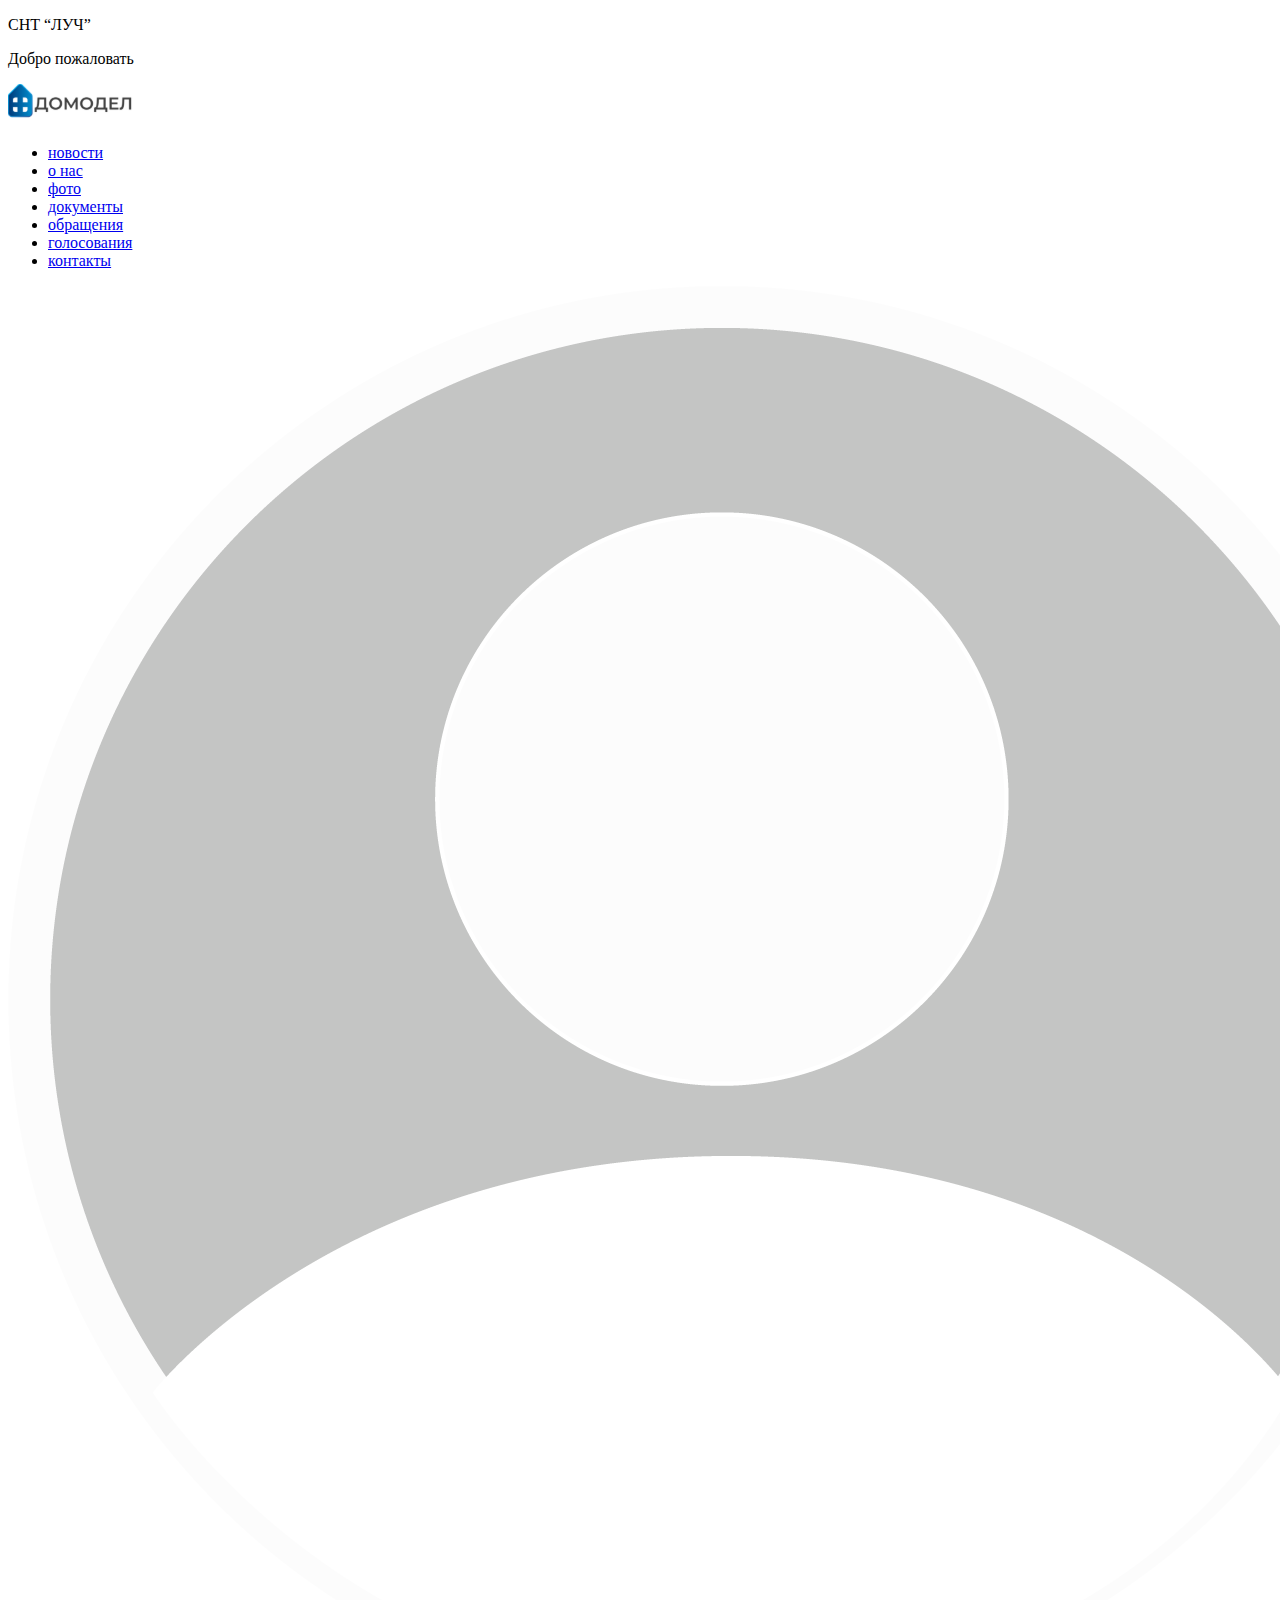
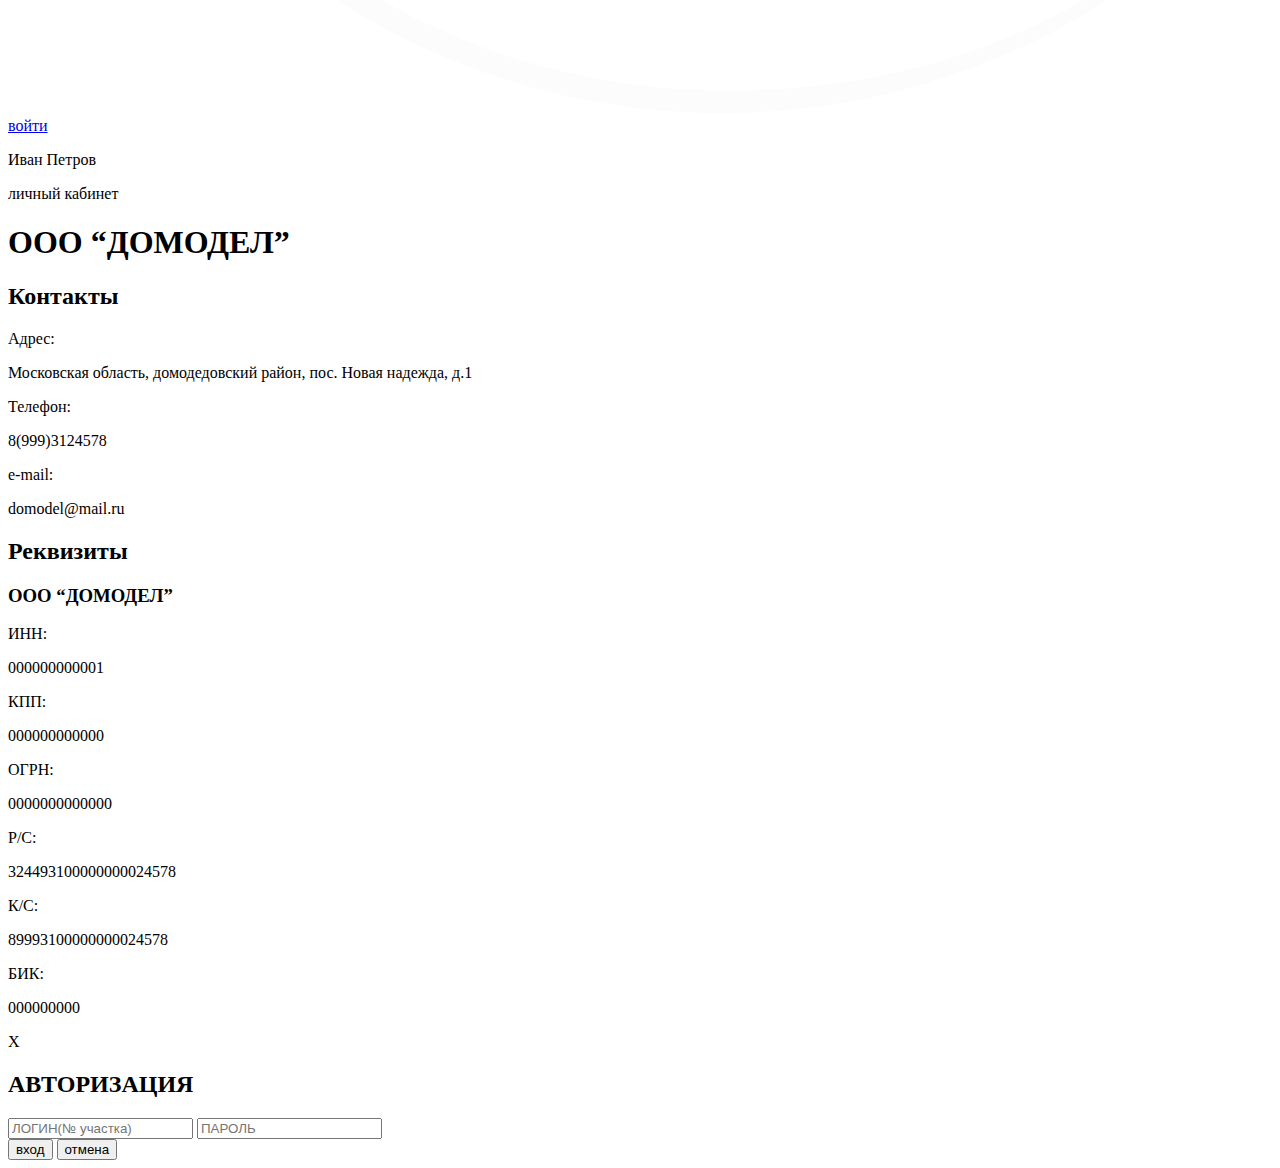
==== contacts.html @ 2eefc684 "оптимизация для таймлиф в процессе, поломали форму входа. страницы фото и контакты не отредактирован" ====
<!DOCTYPE html>
<html lang="en" xmlns:th="http://www.thymeleaf.org" xmlns:sec="http://www.thymeleaf.org/extras/spring-security">
<head>
    <meta charset="UTF-8">
	<link rel="stylesheet" th:href="@{/css/styles.css}" />
	<link href="https://fonts.googleapis.com/css2?family=Montserrat:wght@400;700;900&display=swap" rel="stylesheet">
    <title>Domodel</title>
</head>
<body>
	<div class="wrapper">
		<div class="top">
		<header>
			<div class="container r-flex">
				<div class="header_left">
					<p class="logo_text">
						СНТ “ЛУЧ”
					</p>
					<p class="welcom">
						Добро пожаловать
					</p>
					<a href="#">
						<svg width="135" height="40" viewBox="0 0 135 40" fill="none" xmlns="http://www.w3.org/2000/svg" xmlns:xlink="http://www.w3.org/1999/xlink">
							<rect width="135" height="40" fill="url(#pattern0)"/>
							<defs>
								<pattern id="pattern0" patternContentUnits="objectBoundingBox" width="1" height="1">
									<use xlink:href="#image0" transform="translate(-0.000172426) scale(0.000551762 0.0018622)"/>
								</pattern>
								<image id="image0" width="1813" height="537" xlink:href="[data-uri]"/>
							</defs>
						</svg>
					</a>
				</div>
				<div class="header_center r-flex">
					<nav >
						<ul class="menu r-flex">
							<li >
								<a href="#">
									новости
								</a>
							</li>
							<li>
								<a href="#">
									о нас
								</a>
							</li>
							<li>
								<a href="#">
									фото
								</a>
							</li>
							<li>
								<a href="#">
									документы
								</a>
							</li>
							<li>
								<a href="#">
									обращения
								</a>
							</li>
							<li>
								<a href="#">
									голосования
								</a>
							</li>
							<li>
								<a href="#">
									контакты
								</a>
							</li>
						</ul>
					</nav>
				</div>
				<div class="header_right">
					<img src="../img/home_page/avatar.png" alt="avatar"></img>
					<div class="notlogged">
						<a href="#openModal">
							войти
						</a>
					</div>
					<div class="logged">
						<p>
							Иван Петров
						</p>
						<p>
							личный кабинет
						</p>
					</div>
				</div>
			</div>
		</header><!--header-->
		<main >
			<div class="container">
				<div class="about_container">
					<h1>
						ООО “ДОМОДЕЛ”
					</h1>
					<section class="contacts_section">
						<h2 class="contact_header">
							Контакты
						</h2>
						<article>
							<div class="contact_address r-flex">
								<p>
									Адрес:
								</p>
								<p>
									Московская область, домодедовский район, пос. Новая надежда, д.1 
								</p>
							</div>
						</article>
						<article>
							<div class="contact_phone r-flex">
								<p>
									Телефон:
								</p>
								<p>
									8(999)3124578 
								</p>
							</div>
						</article>
						<article>
							<div class="contact_mail r-flex">
								<p>
									e-mail:
								</p>
								<p>
									domodel@mail.ru
								</p>
							</div>
						</article>
					</section>
					<section class="requisites_section">
						<h2 class="requisites_header">
							Реквизиты
						</h2>
						<article>
							<h3 class="company_name">
								ООО “ДОМОДЕЛ”
							</h3>
							<div class="requisites_details  r-flex">
								
								<p class="inn">
									ИНН:
								</p>
								<p>
									000000000001
								</p>
							</div>
						</article>
						<article>
							<div class="requisites_details  r-flex">
								
								<p class="kpp">
									КПП:
								</p>
								<p>
									000000000000
								</p>
							</div>
						</article>
						<article>
							<div class="requisites_details  r-flex">
								
								<p class="ogrn">
									ОГРН:
								</p>
								<p>
									0000000000000
								</p>
							</div>
						</article>
						<article>
							<div class="requisites_details  r-flex">
								
								<p class="account">
									Р/С:
								</p>
								<p>
									324493100000000024578
								</p>
							</div>
						</article>
						<article>
							<div class="requisites_details  r-flex">
								
								<p class="kc">
									К/С:
								</p>
								<p>
									89993100000000024578 
								</p>
							</div>
						</article>
						<article>
							<div class="requisites_details r-flex">
								
								<p class="bic">
									БИК:
								</p>
								<p>
									000000000
								</p>
							</div>
						</article>
					</section>
				</div><!--foto_container-->
			</div><!--container-->
		</main> <!--main-->
		<div id="openModal" class="modal">
			<div class="r-flex">
				<p class="modal_close">
					X
				</p>
				<h2>
					АВТОРИЗАЦИЯ
				</h2>
				<form name="login" id="login" action="#" method="post" class="r-flex">
					<input type="text" name="username" placeholder="ЛОГИН(№ участка)"/>
					<input type="password" name="username" placeholder="ПАРОЛЬ"/>
					<div class="login_controls r-flex">
						<input type="submit" name="submit" value="вход"></input>
						<input type="button" name="cancel" value="отмена"></input>
					</div>
				</form>
			</div>
		</div>
		</div> <!--top-->
		<footer>
			<div class="container">
				
			</div>
		</footer> <!--footer-->
	</div> <!--wrapper-->
</body>
</html>
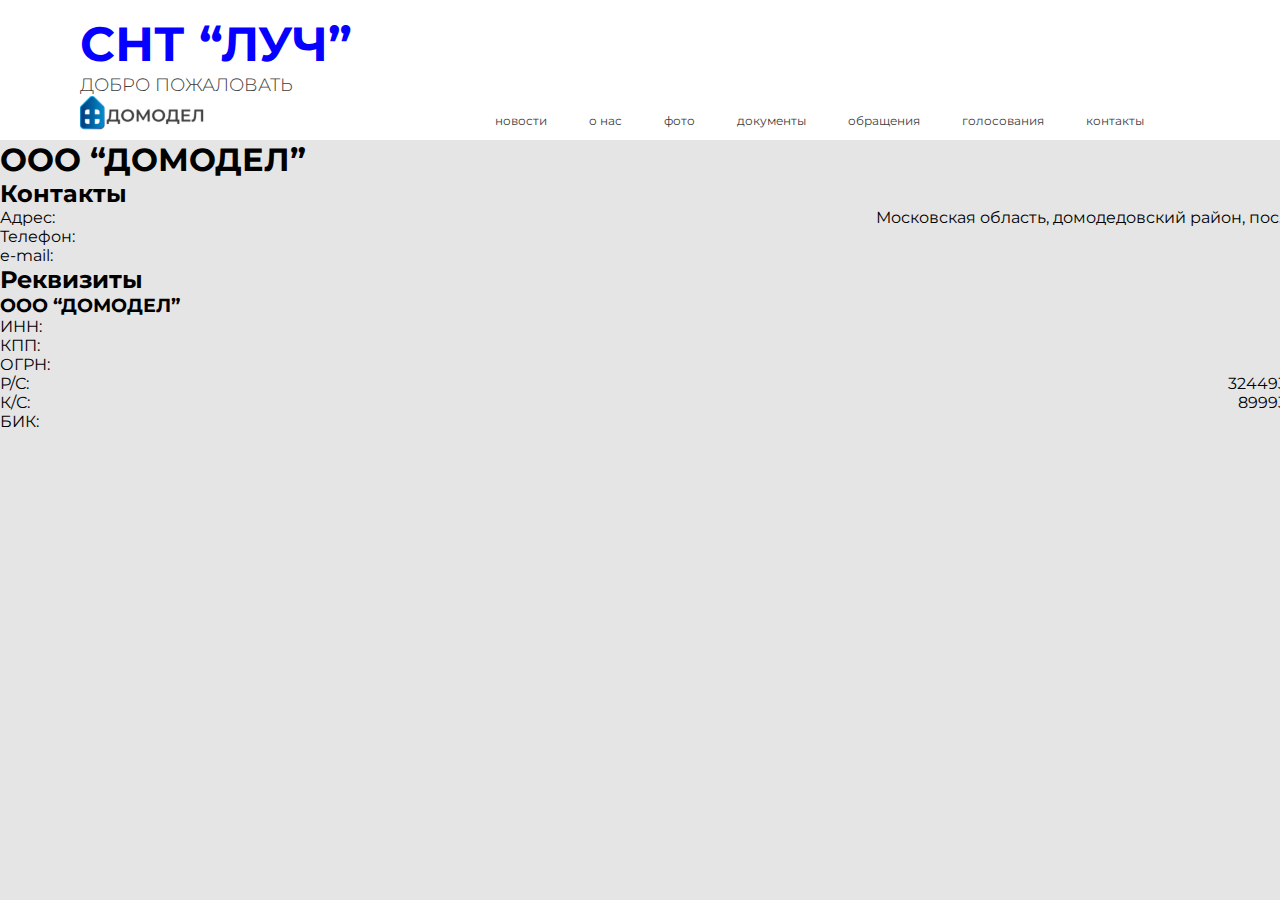
==== commit 5b16e8dd: "изменены пути страниц фото и контакты" ====
--- a/contacts.html
+++ b/contacts.html
@@ -2,7 +2,7 @@
 <html lang="en" xmlns:th="http://www.thymeleaf.org" xmlns:sec="http://www.thymeleaf.org/extras/spring-security">
 <head>
     <meta charset="UTF-8">
-	<link rel="stylesheet" th:href="@{/css/styles.css}" />
+	<link rel="stylesheet" href="/css/styles.css" />
 	<link href="https://fonts.googleapis.com/css2?family=Montserrat:wght@400;700;900&display=swap" rel="stylesheet">
     <title>Domodel</title>
 </head>
@@ -72,7 +72,7 @@
 					</nav>
 				</div>
 				<div class="header_right">
-					<img src="../img/home_page/avatar.png" alt="avatar"></img>
+					<img src="/img/home_page/avatar.png" alt="avatar"></img>
 					<div class="notlogged">
 						<a href="#openModal">
 							войти
--- a/css/styles.css
+++ b/css/styles.css
@@ -0,0 +1,335 @@
+* {
+	margin: 0;
+	padding: 0;
+	box-sizing: border-box;
+}
+html, body {
+	height: 100%;
+}
+/*common*/
+.r-flex{
+	display: flex;
+	justify-content: space-between;
+}
+a{
+	text-decoration: none;
+	font-style: normal;
+	font-weight: normal;
+	font-size: 12px;
+	line-height: 15px;
+	color: #404040;
+}
+/*структура*/
+.wrapper{
+	font-family: 'Montserrat', sans-serif;
+	min-height: 100%;
+	display: flex;
+	flex-direction: column;
+}
+.top{
+	margin-top: 10px;
+	flex: 1 0 auto;
+	background-color: #E5E5E5;
+	padding: 0 0 30px 0;
+}
+.container{
+	width: 1440px;
+	margin: 0 auto;
+}
+footer{
+	flex: 0 0 auto;
+}
+/*header*/
+header{
+	height: 130px;
+	background-color: #FFF;
+	padding: 0 0 3px 0;
+}
+.logo_text{
+	font-style: normal;
+	font-weight: bold;
+	font-size: 48px;
+	line-height: 59px;
+	color: #0500FF;
+}
+.welcom{
+	font-style: normal;
+	font-weight: 300;
+	font-size: 18px;
+	line-height: 22px;
+	text-transform: uppercase;
+	font-feature-settings: 'cpsp' on;
+	color: #404040;
+}
+.header_left{
+	margin: 5px 0 2px 80px;
+}
+.header_center{
+	height: auto;
+	flex-direction: column;
+	justify-content: flex-end;
+	align-items: flex-end;
+	padding: 0 0 3px 0;
+}
+.header_right{
+	margin: 5px 80px 7px 0;
+	font-style: normal;
+	font-weight: normal;
+	font-size: 18px;
+	line-height: 22px;
+	text-align: center;
+	color: #404040;
+}
+.header_right > img{
+	margin: 0 auto;
+	display: block;
+	width: 73px
+}
+.notlogged{
+	/*display: none;*/
+	padding: 19px 0 0 0;
+}
+.notlogged > a{
+	color: #404040;
+	text-decoration: none;
+	
+}
+.logged{
+	display:none;
+	
+}
+.logged > p:first-child{
+	font-size: 14px;
+	line-height: 17px;
+}
+.logged > p:last-child {
+	margin: 7px 0 0 0;
+}
+.menu{
+	list-style: none;
+	font-style: normal;
+	font-weight: normal;
+	font-size: 12px;
+	line-height: 15px;
+	color: #404040;
+}
+.menu > li{
+	padding: 10px 20px;
+	border-radius: 21px;
+	border: 1px solid #FFF;
+}
+li:hover{
+	border-radius: 21px;
+	border: 1px solid blue;
+}
+
+.active_menu{
+	border-radius: 21px;
+	border: 1px solid blue;	
+}
+/*main section*/
+main{
+	
+}
+.content{
+	padding: 20px 80px;
+}
+.card_news{
+	width: 1276px;
+	height: 120px;
+	background-color: #FFFFFF;
+	box-shadow: 2px 2px 4px rgba(0, 0, 0, 0.25);
+	border-radius: 5px;
+	margin: 20px 0 0 0;
+}
+.card_news:first-child{
+	margin: 0;
+}
+.card_news > img{
+	width: 166px;
+	height: 120px;
+	display: block;
+}
+.card_header{
+	flex-grow: 4;
+	padding: 9px 0 0 13px;
+	color: #404040;
+	font-style: normal;
+}
+.card_header > h3{
+	font-style: normal;
+	font-weight: bold;
+	font-size: 20px;
+	line-height: 24px;
+}
+.card_header__impotant > h3{
+	font-size: 24px;
+	line-height: 29px;
+}
+.card_header > p{
+	font-weight: normal;
+	font-size: 18px;
+	line-height: 22px;
+	margin: 13px 0 0 0;
+}
+.card_news__date{
+	font-style: normal;
+	font-weight: 300;
+	font-size: 14px;
+	line-height: 17px;
+	text-align: right;
+	color: #404040;
+	width: 83px;
+	padding: 15px 13px 0 0;
+}
+.news_archive{
+	font-style: normal;
+	font-weight: 300;
+	font-size: 18px;
+	line-height: 22px;
+	text-align: right;
+	color: #404040;
+	margin: 17px 0 0 0;
+}
+/*modal window*/
+.modal{
+	display: none;
+	position: fixed;
+    top: 0;
+    right: 0;
+    bottom: 0;
+    left: 0;
+	background-color: rgba(229, 229, 229, 0.9);
+	box-shadow: 2px 2px 4px rgba(0, 0, 0, 0.25);
+	z-index: 99999;
+	pointer-events: none;
+}
+.modal:target {
+    display: block;
+    pointer-events: auto;
+}
+.modal > div{
+	position: relative;
+	width: 400px;
+	height: 250px;
+	background-color: #FFFFFF;
+	box-shadow: 2px 2px 4px rgba(0, 0, 0, 0.25);
+	border-radius: 10px;
+	margin: 20% auto;
+	flex-direction: column;
+	justify-content: flex-start;
+}
+.modal div h2{
+	font-style: normal;
+	font-weight: bold;
+	font-size: 24px;
+	line-height: 29px;
+	text-align: center;
+	color: #404040;
+}
+.modal_close{
+	color: blue;
+	text-align: end;
+	padding: 5px 10px;
+}
+form[name="login"]{
+	flex-direction: column;
+	justify-content: space-around;
+	height: 200px;
+	padding: 40px 40px 20px 40px;
+	font-style: normal;
+	font-weight: normal;
+	font-size: 18px;
+	line-height: 22px;
+	text-align: center;
+	color: #404040;
+}
+form[name="login"] > input{
+	padding: 8px 7px;
+	background-color: #F4F4F4;
+	box-shadow: inset 2px 2px 4px rgba(0, 0, 0, 0.25);
+	border-radius: 5px;
+	border-color: #F4F4F4;
+}
+input[type="submit"], 
+input[type="button"]{
+	padding: 8px 7px;
+	background-color: #FFFFFF;
+	border-radius: 10px;
+	border: 1px solid #FFF;
+	padding: 5px 36px;
+}
+input[type="submit"]:hover, 
+input[type="button"]:hover{
+	background-color: #FFFFFF;
+	box-shadow: 2px 2px 4px rgba(0, 0, 0, 0.25);
+	border-color: blue;
+}
+.login_controls{
+	height: 40px;
+	justify-content: center;
+}
+/*foto page*/
+.alboum{
+	margin: 0 0 69px 0;
+}
+.alboum:last-child{
+	margin: 0;
+}
+.images_box{
+	display: grid;
+	grid-template-columns: repeat(auto-fill, 300px);
+	grid-column-gap: 35px;
+	grid-row-gap: 40px;
+    justify-content: space-between;
+	padding: 38px 0 0 0;
+}
+.images_box > article{
+}
+.images_box > article > img{
+	border-radius: 5px;
+	width: 300px;
+	display: block;
+}
+.images_box > article > p{
+	font-style: normal;
+	font-weight: normal;
+	font-size: 14px;
+	line-height: 17px;
+	color: #404040;
+	margin: 15px 0 0 0;
+}
+.alboum_title{
+	font-style: normal;
+	font-weight: 600;
+	font-size: 24px;
+	line-height: 29px;
+	color: #404040;
+	display: inline;
+}
+.foto_container{
+	background-color: #FFF;
+	width: 1400px;
+	margin: 20px auto 0 auto;
+	padding: 20px 30px 19px 60px;
+	box-shadow: 0px 4px 4px rgba(0, 0, 0, 0.25);
+	border-radius: 5px;
+}
+.foto_archive{
+	margin: 44px 0 0 0;
+	text-align: right;
+}
+.foto_archive > a{
+	font-style: normal;
+	font-weight: 300;
+	font-size: 18px;
+	line-height: 22px;
+	color: #404040;
+}
+.foto_number{
+	font-style: normal;
+	font-weight: normal;
+	font-size: 14px;
+	line-height: 17px;
+	margin: 0 0 0 7px;
+}
